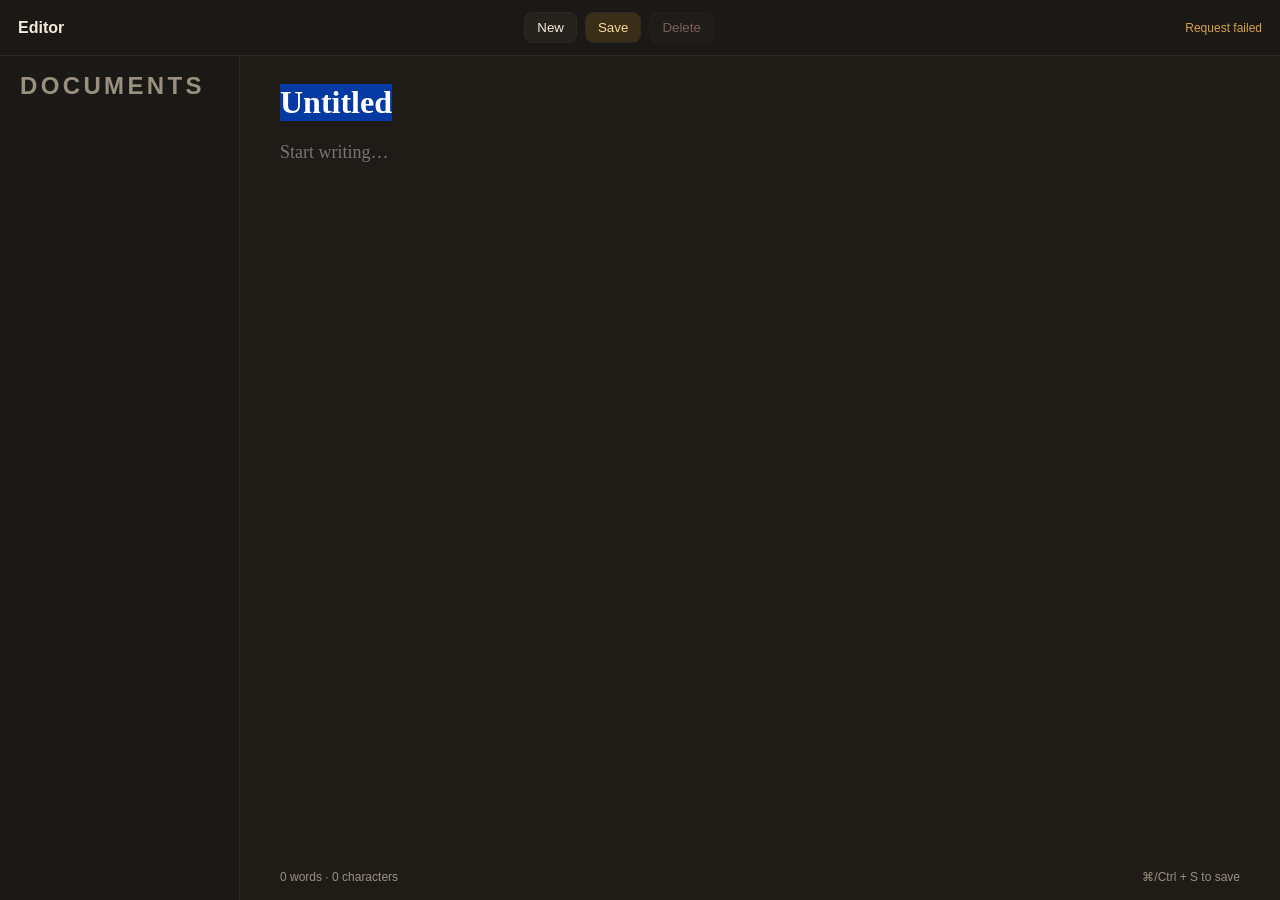
==== static/index.html @ 979aba34 "v2" ====
<!DOCTYPE html>
<html lang="en">
<head>
  <meta charset="utf-8" />
  <meta name="viewport" content="width=device-width, initial-scale=1" />
  <title>Editor</title>
  <style>
    :root {
      --bg: #12110f;
      --panel: #1b1916;
      --ink: #f3eadc;
      --muted: #9a9080;
      --line: #2c2823;
      --accent: #d7a14a;
      --paper: #1f1c18;
    }
    * { box-sizing: border-box; }
    html, body { margin: 0; height: 100%; background: var(--bg); color: var(--ink); font-family: -apple-system, BlinkMacSystemFont, "Segoe UI", sans-serif; }
    body { display: grid; grid-template-rows: 56px 1fr; }
    header, .meta, .actions { display: flex; align-items: center; }
    header { justify-content: space-between; padding: 0 18px; border-bottom: 1px solid var(--line); background: var(--panel); }
    .actions, .meta { gap: 8px; }
    button {
      border: 1px solid var(--line); background: #26221d; color: var(--ink);
      border-radius: 8px; padding: 7px 12px; font: 13px/1.2 inherit; cursor: pointer;
    }
    button.primary { background: #3a2e18; color: #f6d89a; }
    button.danger { color: #f0b2a4; }
    button:disabled { opacity: 0.45; cursor: default; }
    .status { min-width: 88px; text-align: right; color: var(--muted); font-size: 12px; }
    .status.dirty { color: var(--accent); }
    .status.saved { color: #8fbe8a; }
    main { display: grid; grid-template-columns: 240px 1fr; min-height: 0; }
    aside { border-right: 1px solid var(--line); background: var(--panel); padding: 16px 12px; overflow: auto; }
    h2 { margin: 0 8px 12px; font: 11px/1 inherit; letter-spacing: 0.14em; text-transform: uppercase; color: var(--muted); }
    .file, .empty { width: 100%; text-align: left; }
    .file { display: flex; justify-content: space-between; gap: 8px; margin-bottom: 4px; background: transparent; }
    .file.active, .file:hover { border-color: var(--line); }
    .file small, .empty, footer { color: var(--muted); font-size: 12px; }
    .empty { margin: 8px; }
    .editor { display: grid; grid-template-rows: auto 1fr auto; min-height: 0; background: var(--paper); }
    #title, #content { width: 100%; border: 0; outline: none; background: transparent; color: var(--ink); font-family: Georgia, "Times New Roman", serif; }
    #title { padding: 28px 40px 8px; font-size: 32px; font-weight: 600; }
    #content { height: 100%; resize: none; padding: 8px 40px 24px; font-size: 18px; line-height: 1.7; }
    footer { display: flex; justify-content: space-between; padding: 10px 40px 16px; }
    @media (max-width: 800px) {
      main { grid-template-columns: 1fr; }
      aside { display: none; }
    }
  </style>
</head>
<body>
  <header>
    <strong>Editor</strong>
    <div class="actions">
      <button id="newBtn" type="button">New</button>
      <button id="saveBtn" class="primary" type="button">Save</button>
      <button id="deleteBtn" class="danger" type="button" disabled>Delete</button>
    </div>
    <div class="meta"><span id="status" class="status">ready</span></div>
  </header>
  <main>
    <aside>
      <h2>Documents</h2>
      <div id="files"></div>
    </aside>
    <section class="editor">
      <input id="title" value="Untitled" spellcheck="false" />
      <textarea id="content" placeholder="Start writing…"></textarea>
      <footer>
        <span id="counts">0 words · 0 characters</span>
        <span>⌘/Ctrl + S to save</span>
      </footer>
    </section>
  </main>
  <script>
    const titleEl = document.getElementById("title");
    const contentEl = document.getElementById("content");
    const filesEl = document.getElementById("files");
    const statusEl = document.getElementById("status");
    const countsEl = document.getElementById("counts");
    const deleteBtn = document.getElementById("deleteBtn");

    let currentName = null;

    function setStatus(text, cls = "") {
      statusEl.className = "status " + cls;
      statusEl.textContent = text;
    }

    function updateCounts() {
      const text = contentEl.value.trim();
      const words = text ? text.split(/\s+/).length : 0;
      countsEl.textContent = `${words} words · ${contentEl.value.length} characters`;
    }

    async function api(path, options = {}) {
      const response = await fetch(path, {
        headers: { "Content-Type": "application/json" },
        ...options,
      });
      const data = await response.json().catch(() => ({}));
      if (!response.ok) throw new Error(data.error || "Request failed");
      return data;
    }

    function renderFiles(docs) {
      filesEl.replaceChildren();
      if (!docs.length) {
        filesEl.innerHTML = `<p class="empty">No saved notes yet.</p>`;
        return;
      }
      for (const doc of docs) {
        const button = document.createElement("button");
        button.type = "button";
        button.className = "file" + (doc.name === currentName ? " active" : "");
        button.innerHTML = `<span></span><small></small>`;
        button.querySelector("span").textContent = doc.name;
        button.querySelector("small").textContent = `${doc.chars} chars`;
        button.addEventListener("click", () => openDoc(doc.name));
        filesEl.appendChild(button);
      }
    }

    async function refreshFiles() {
      renderFiles(await api("/api/docs"));
    }

    function blank() {
      currentName = null;
      titleEl.value = "Untitled";
      contentEl.value = "";
      deleteBtn.disabled = true;
      setStatus("new");
      updateCounts();
      titleEl.focus();
      titleEl.select();
    }

    async function openDoc(name) {
      const doc = await api("/api/docs/" + encodeURIComponent(name));
      currentName = doc.name;
      titleEl.value = doc.name;
      contentEl.value = doc.content;
      deleteBtn.disabled = false;
      setStatus("opened");
      updateCounts();
      await refreshFiles();
    }

    async function saveDoc() {
      const name = titleEl.value.trim() || "Untitled";
      const doc = await api("/api/docs/" + encodeURIComponent(name), {
        method: "PUT",
        body: JSON.stringify({ content: contentEl.value, previous: currentName }),
      });
      currentName = doc.name;
      titleEl.value = doc.name;
      deleteBtn.disabled = false;
      setStatus("saved", "saved");
      await refreshFiles();
    }

    async function deleteDoc() {
      if (!currentName || !confirm(`Delete “${currentName}”?`)) return;
      await api("/api/docs/" + encodeURIComponent(currentName), { method: "DELETE" });
      blank();
      setStatus("deleted");
      await refreshFiles();
    }

    function run(action) {
      action().catch((err) => setStatus(err.message, "dirty"));
    }

    titleEl.addEventListener("input", () => setStatus("unsaved", "dirty"));
    contentEl.addEventListener("input", () => {
      setStatus("unsaved", "dirty");
      updateCounts();
    });
    document.getElementById("newBtn").addEventListener("click", () => run(async () => {
      blank();
      await refreshFiles();
    }));
    document.getElementById("saveBtn").addEventListener("click", () => run(saveDoc));
    deleteBtn.addEventListener("click", () => run(deleteDoc));
    document.addEventListener("keydown", (event) => {
      if ((event.metaKey || event.ctrlKey) && event.key.toLowerCase() === "s") {
        event.preventDefault();
        run(saveDoc);
      }
    });

    run(async () => {
      blank();
      await refreshFiles();
    });
  </script>
</body>
</html>
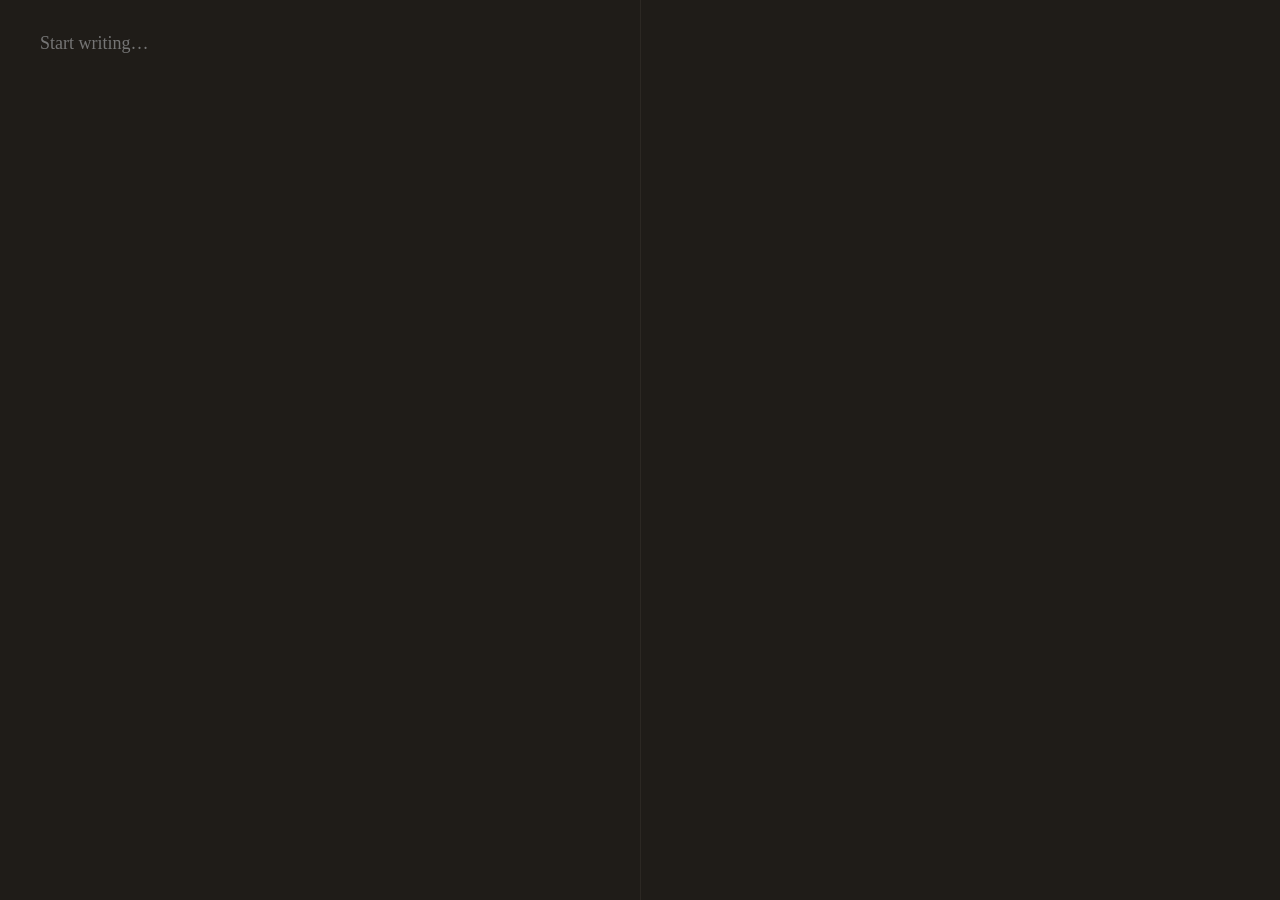
==== commit a79519d6: "Naked version" ====
--- a/static/index.html
+++ b/static/index.html
@@ -5,195 +5,198 @@
   <meta name="viewport" content="width=device-width, initial-scale=1" />
   <title>Editor</title>
   <style>
-    :root {
-      --bg: #12110f;
-      --panel: #1b1916;
-      --ink: #f3eadc;
-      --muted: #9a9080;
-      --line: #2c2823;
-      --accent: #d7a14a;
-      --paper: #1f1c18;
-    }
-    * { box-sizing: border-box; }
-    html, body { margin: 0; height: 100%; background: var(--bg); color: var(--ink); font-family: -apple-system, BlinkMacSystemFont, "Segoe UI", sans-serif; }
-    body { display: grid; grid-template-rows: 56px 1fr; }
-    header, .meta, .actions { display: flex; align-items: center; }
-    header { justify-content: space-between; padding: 0 18px; border-bottom: 1px solid var(--line); background: var(--panel); }
-    .actions, .meta { gap: 8px; }
-    button {
-      border: 1px solid var(--line); background: #26221d; color: var(--ink);
-      border-radius: 8px; padding: 7px 12px; font: 13px/1.2 inherit; cursor: pointer;
-    }
-    button.primary { background: #3a2e18; color: #f6d89a; }
-    button.danger { color: #f0b2a4; }
-    button:disabled { opacity: 0.45; cursor: default; }
-    .status { min-width: 88px; text-align: right; color: var(--muted); font-size: 12px; }
-    .status.dirty { color: var(--accent); }
-    .status.saved { color: #8fbe8a; }
-    main { display: grid; grid-template-columns: 240px 1fr; min-height: 0; }
-    aside { border-right: 1px solid var(--line); background: var(--panel); padding: 16px 12px; overflow: auto; }
-    h2 { margin: 0 8px 12px; font: 11px/1 inherit; letter-spacing: 0.14em; text-transform: uppercase; color: var(--muted); }
-    .file, .empty { width: 100%; text-align: left; }
-    .file { display: flex; justify-content: space-between; gap: 8px; margin-bottom: 4px; background: transparent; }
-    .file.active, .file:hover { border-color: var(--line); }
-    .file small, .empty, footer { color: var(--muted); font-size: 12px; }
-    .empty { margin: 8px; }
-    .editor { display: grid; grid-template-rows: auto 1fr auto; min-height: 0; background: var(--paper); }
-    #title, #content { width: 100%; border: 0; outline: none; background: transparent; color: var(--ink); font-family: Georgia, "Times New Roman", serif; }
-    #title { padding: 28px 40px 8px; font-size: 32px; font-weight: 600; }
-    #content { height: 100%; resize: none; padding: 8px 40px 24px; font-size: 18px; line-height: 1.7; }
-    footer { display: flex; justify-content: space-between; padding: 10px 40px 16px; }
-    @media (max-width: 800px) {
-      main { grid-template-columns: 1fr; }
-      aside { display: none; }
-    }
+    html, body { margin: 0; height: 100%; background: #12110f; color: #f3eadc; font: 18px/1.7 Georgia, "Times New Roman", serif; }
+    .split { display: grid; grid-template-columns: 1fr 1px 1fr; height: 100%; }
+    .divider { background: #2c2823; }
+    #editor, #preview { box-sizing: border-box; height: 100%; margin: 0; padding: 28px 40px; background: #1f1c18; color: #f3eadc; font: inherit; }
+    #editor { border: 0; outline: none; resize: none; white-space: pre-wrap; }
+    #preview { overflow: auto; }
+    #preview :first-child { margin-top: 0; }
+    .caret {
+      display: inline-block;
+      width: 2px;
+      height: 1.15em;
+      margin: 0 1px;
+      background: var(--c, #7aa2f7);
+      vertical-align: text-bottom;
+    }
+    .caret.mine { background: #ffb86b; }
   </style>
 </head>
 <body>
-  <header>
-    <strong>Editor</strong>
-    <div class="actions">
-      <button id="newBtn" type="button">New</button>
-      <button id="saveBtn" class="primary" type="button">Save</button>
-      <button id="deleteBtn" class="danger" type="button" disabled>Delete</button>
-    </div>
-    <div class="meta"><span id="status" class="status">ready</span></div>
-  </header>
-  <main>
-    <aside>
-      <h2>Documents</h2>
-      <div id="files"></div>
-    </aside>
-    <section class="editor">
-      <input id="title" value="Untitled" spellcheck="false" />
-      <textarea id="content" placeholder="Start writing…"></textarea>
-      <footer>
-        <span id="counts">0 words · 0 characters</span>
-        <span>⌘/Ctrl + S to save</span>
-      </footer>
-    </section>
-  </main>
+  <div class="split">
+    <textarea id="editor" spellcheck="false" placeholder="Start writing…"></textarea>
+    <div class="divider"></div>
+    <div id="preview"></div>
+  </div>
+  <script src="/static/socket.io.min.js"></script>
   <script>
-    const titleEl = document.getElementById("title");
-    const contentEl = document.getElementById("content");
-    const filesEl = document.getElementById("files");
-    const statusEl = document.getElementById("status");
-    const countsEl = document.getElementById("counts");
-    const deleteBtn = document.getElementById("deleteBtn");
-
-    let currentName = null;
-
-    function setStatus(text, cls = "") {
-      statusEl.className = "status " + cls;
-      statusEl.textContent = text;
-    }
-
-    function updateCounts() {
-      const text = contentEl.value.trim();
-      const words = text ? text.split(/\s+/).length : 0;
-      countsEl.textContent = `${words} words · ${contentEl.value.length} characters`;
-    }
-
-    async function api(path, options = {}) {
-      const response = await fetch(path, {
-        headers: { "Content-Type": "application/json" },
-        ...options,
+    const editor = document.getElementById("editor");
+    const preview = document.getElementById("preview");
+    const socket = io();
+    let index = 0;
+    let anchor = null;
+    let markdown = "";
+    let pending = 0;
+    let latest = null;
+    let placed = false;
+    let silent = false;
+
+    function adopt(message) {
+      const mine = message.indexes && message.indexes[socket.id];
+      if (mine != null) index = mine;
+    }
+
+    function show(message) {
+      preview.innerHTML = message.html || "";
+      preview.querySelectorAll(".caret").forEach((el) => {
+        if (el.dataset.sid === socket.id) el.classList.add("mine");
       });
-      const data = await response.json().catch(() => ({}));
-      if (!response.ok) throw new Error(data.error || "Request failed");
-      return data;
-    }
-
-    function renderFiles(docs) {
-      filesEl.replaceChildren();
-      if (!docs.length) {
-        filesEl.innerHTML = `<p class="empty">No saved notes yet.</p>`;
-        return;
-      }
-      for (const doc of docs) {
-        const button = document.createElement("button");
-        button.type = "button";
-        button.className = "file" + (doc.name === currentName ? " active" : "");
-        button.innerHTML = `<span></span><small></small>`;
-        button.querySelector("span").textContent = doc.name;
-        button.querySelector("small").textContent = `${doc.chars} chars`;
-        button.addEventListener("click", () => openDoc(doc.name));
-        filesEl.appendChild(button);
-      }
-    }
-
-    async function refreshFiles() {
-      renderFiles(await api("/api/docs"));
-    }
-
-    function blank() {
-      currentName = null;
-      titleEl.value = "Untitled";
-      contentEl.value = "";
-      deleteBtn.disabled = true;
-      setStatus("new");
-      updateCounts();
-      titleEl.focus();
-      titleEl.select();
-    }
-
-    async function openDoc(name) {
-      const doc = await api("/api/docs/" + encodeURIComponent(name));
-      currentName = doc.name;
-      titleEl.value = doc.name;
-      contentEl.value = doc.content;
-      deleteBtn.disabled = false;
-      setStatus("opened");
-      updateCounts();
-      await refreshFiles();
-    }
-
-    async function saveDoc() {
-      const name = titleEl.value.trim() || "Untitled";
-      const doc = await api("/api/docs/" + encodeURIComponent(name), {
-        method: "PUT",
-        body: JSON.stringify({ content: contentEl.value, previous: currentName }),
-      });
-      currentName = doc.name;
-      titleEl.value = doc.name;
-      deleteBtn.disabled = false;
-      setStatus("saved", "saved");
-      await refreshFiles();
-    }
-
-    async function deleteDoc() {
-      if (!currentName || !confirm(`Delete “${currentName}”?`)) return;
-      await api("/api/docs/" + encodeURIComponent(currentName), { method: "DELETE" });
-      blank();
-      setStatus("deleted");
-      await refreshFiles();
-    }
-
-    function run(action) {
-      action().catch((err) => setStatus(err.message, "dirty"));
-    }
-
-    titleEl.addEventListener("input", () => setStatus("unsaved", "dirty"));
-    contentEl.addEventListener("input", () => {
-      setStatus("unsaved", "dirty");
-      updateCounts();
-    });
-    document.getElementById("newBtn").addEventListener("click", () => run(async () => {
-      blank();
-      await refreshFiles();
-    }));
-    document.getElementById("saveBtn").addEventListener("click", () => run(saveDoc));
-    deleteBtn.addEventListener("click", () => run(deleteDoc));
-    document.addEventListener("keydown", (event) => {
-      if ((event.metaKey || event.ctrlKey) && event.key.toLowerCase() === "s") {
-        event.preventDefault();
-        run(saveDoc);
-      }
-    });
-
-    run(async () => {
-      blank();
-      await refreshFiles();
+      preview.querySelector(".caret.mine")?.scrollIntoView({ block: "nearest" });
+    }
+
+    function place(start, end = start) {
+      silent = true;
+      editor.value = markdown;
+      editor.setSelectionRange(start, end);
+      silent = false;
+    }
+
+    function paint(message) {
+      latest = message;
+      show(message);
+      if (pending > 0) return;
+      markdown = message.markdown || "";
+      if (anchor == null) adopt(message);
+      if (index > markdown.length) index = markdown.length;
+      if (anchor != null) anchor = Math.max(0, Math.min(anchor, markdown.length));
+      if (anchor === index) anchor = null;
+      if (!placed) {
+        placed = true;
+        editor.focus();
+      }
+      if (anchor == null) place(index);
+      else place(Math.min(anchor, index), Math.max(anchor, index));
+    }
+
+    function ack() {
+      pending -= 1;
+      if (pending === 0 && latest) paint(latest);
+    }
+
+    function send(name, data) {
+      pending += 1;
+      socket.emit(name, data, ack);
+    }
+
+    function rememberSelection() {
+      const start = editor.selectionStart;
+      const end = editor.selectionEnd;
+      if (start === end) {
+        anchor = null;
+        return start;
+      }
+      anchor = start;
+      index = end;
+      return null;
+    }
+
+    function insert(start, end, char) {
+      if (start !== end) send("keystroke", { op: "delete", index: start, count: end - start });
+      send("keystroke", { op: "add", index: start, char });
+      markdown = markdown.slice(0, start) + char + markdown.slice(end);
+      index = start + char.length;
+      anchor = null;
+      place(index);
+    }
+
+    function removeRange(start, end) {
+      send("keystroke", { op: "delete", index: start, count: end - start });
+      markdown = markdown.slice(0, start) + markdown.slice(end);
+      index = start;
+      anchor = null;
+      place(index);
+    }
+
+    socket.on("render", paint);
+
+    function backspaceAt(start) {
+      send("keystroke", { op: "backspace", index: start });
+      markdown = markdown.slice(0, start - 1) + markdown.slice(start);
+      index = start - 1;
+      anchor = null;
+      place(index);
+    }
+
+    function typeChar(char) {
+      insert(editor.selectionStart, editor.selectionEnd, char);
+    }
+
+    editor.addEventListener("keydown", (event) => {
+      if (!socket.connected || event.metaKey || event.ctrlKey || event.altKey || event.isComposing) return;
+      const start = editor.selectionStart;
+      const end = editor.selectionEnd;
+      if (event.key === "Backspace" || event.key === "Delete") {
+        event.preventDefault();
+        if (start !== end) return removeRange(start, end);
+        if (event.key === "Backspace" && start > 0) return backspaceAt(start);
+        if (event.key === "Delete" && start < markdown.length) return removeRange(start, start + 1);
+        return;
+      }
+      if (event.key === "Enter") {
+        event.preventDefault();
+        typeChar("\n");
+        return;
+      }
+      const char = event.key;
+      if (char.length !== 1) return;
+      event.preventDefault();
+      typeChar(char);
+    });
+
+    editor.addEventListener("beforeinput", (event) => {
+      if (!socket.connected || event.defaultPrevented) return;
+      const start = editor.selectionStart;
+      const end = editor.selectionEnd;
+      if (event.inputType === "insertFromPaste" || event.inputType === "insertFromDrop") {
+        event.preventDefault();
+        return;
+      }
+      if (event.inputType === "deleteContentBackward" || event.inputType === "deleteContentForward" || event.inputType === "deleteByCut") {
+        event.preventDefault();
+        if (start !== end) return removeRange(start, end);
+        if (event.inputType === "deleteContentBackward" && start > 0) return backspaceAt(start);
+        if (event.inputType === "deleteContentForward" && start < markdown.length) return removeRange(start, start + 1);
+        return;
+      }
+      if (event.inputType === "insertText" || event.inputType === "insertLineBreak" || event.inputType === "insertParagraph") {
+        const char = event.inputType === "insertText" ? event.data : "\n";
+        if (!char) return;
+        event.preventDefault();
+        insert(start, end, char);
+      }
+    });
+
+    document.addEventListener("selectionchange", () => {
+      if (silent || document.activeElement !== editor || !socket.connected) return;
+      const collapsed = rememberSelection();
+      if (collapsed == null || collapsed === index) return;
+      index = collapsed;
+      send("cursor", { index });
+    });
+
+    document.addEventListener("copy", (event) => {
+      if (document.activeElement === editor && editor.selectionStart !== editor.selectionEnd) return;
+      event.preventDefault();
+      event.clipboardData.setData("text/plain", markdown);
+    });
+
+    editor.addEventListener("paste", (event) => {
+      if (!socket.connected) return;
+      const text = (event.clipboardData.getData("text/plain") || "").replace(/\r\n/g, "\n").replace(/\r/g, "\n");
+      if (!text) return;
+      event.preventDefault();
+      insert(editor.selectionStart, editor.selectionEnd, text);
     });
   </script>
 </body>
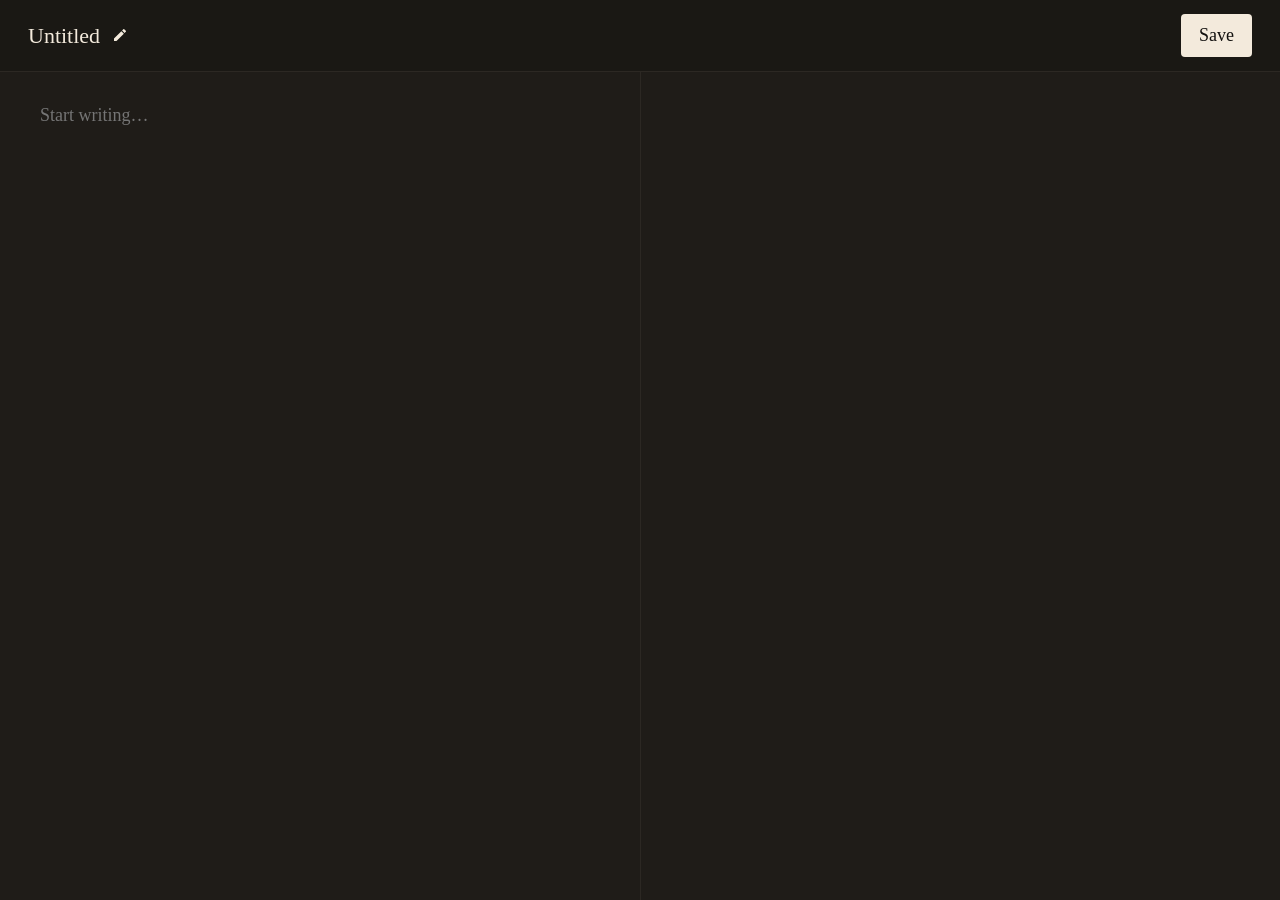
==== commit c34930e6: "frontend CRUD buttons + save endpoint fix" ====
--- a/static/index.html
+++ b/static/index.html
@@ -6,7 +6,15 @@
   <title>Editor</title>
   <style>
     html, body { margin: 0; height: 100%; background: #12110f; color: #f3eadc; font: 18px/1.7 Georgia, "Times New Roman", serif; }
-    .split { display: grid; grid-template-columns: 1fr 1px 1fr; height: 100%; }
+    body { display: flex; flex-direction: column; }
+    .bar { display: flex; align-items: center; justify-content: space-between; gap: 16px; padding: 14px 28px; background: #1a1814; border-bottom: 1px solid #2c2823; }
+    .title-wrap { display: flex; align-items: center; gap: 8px; min-width: 0; }
+    #doc-title { margin: 0; font-size: 22px; font-weight: normal; }
+    #title-input { display: none; width: 16rem; padding: 0; border: 0; border-bottom: 1px solid #f3eadc; background: transparent; color: inherit; font: inherit; font-size: 22px; outline: none; }
+    #title-input.open { display: inline-block; }
+    #edit-title { display: inline-flex; padding: 4px; border: 0; background: transparent; color: inherit; cursor: pointer; }
+    #save { border: 0; border-radius: 4px; background: #f3eadc; color: #12110f; font: inherit; padding: 6px 18px; cursor: pointer; }
+    .split { display: grid; grid-template-columns: 1fr 1px 1fr; flex: 1; min-height: 0; }
     .divider { background: #2c2823; }
     #editor, #preview { box-sizing: border-box; height: 100%; margin: 0; padding: 28px 40px; background: #1f1c18; color: #f3eadc; font: inherit; }
     #editor { border: 0; outline: none; resize: none; white-space: pre-wrap; }
@@ -24,6 +32,14 @@
   </style>
 </head>
 <body>
+  <header class="bar">
+    <div class="title-wrap">
+      <h1 id="doc-title"></h1>
+      <input id="title-input" autocomplete="off" />
+      <button id="edit-title" type="button" aria-label="Edit title"><svg viewBox="0 0 24 24" width="16" height="16" aria-hidden="true"><path fill="currentColor" d="M3 17.25V21h3.75L17.81 9.94l-3.75-3.75L3 17.25zM20.71 7.04a1 1 0 0 0 0-1.41l-2.34-2.34a1 1 0 0 0-1.41 0l-1.83 1.83 3.75 3.75 1.83-1.83z"/></svg></button>
+    </div>
+    <button id="save" type="button">Save</button>
+  </header>
   <div class="split">
     <textarea id="editor" spellcheck="false" placeholder="Start writing…"></textarea>
     <div class="divider"></div>
@@ -33,6 +49,53 @@
   <script>
     const editor = document.getElementById("editor");
     const preview = document.getElementById("preview");
+    const fileId = decodeURIComponent(location.pathname.split("/").pop() || "").replace(/\.crdt$/, "");
+    const titleEl = document.getElementById("doc-title");
+    const titleInput = document.getElementById("title-input");
+    const editTitle = document.getElementById("edit-title");
+    let cancelTitle = false;
+    titleEl.textContent = sessionStorage.getItem("doc-title:" + fileId) || "Untitled";
+
+    editTitle.addEventListener("click", () => {
+      titleInput.value = titleEl.textContent;
+      titleEl.hidden = true;
+      titleInput.classList.add("open");
+      titleInput.focus();
+      titleInput.select();
+    });
+
+    function commitTitle() {
+      const next = titleInput.value.trim() || "Untitled";
+      titleEl.textContent = next;
+      sessionStorage.setItem("doc-title:" + fileId, next);
+      titleInput.classList.remove("open");
+      titleEl.hidden = false;
+    }
+
+    titleInput.addEventListener("keydown", (event) => {
+      if (event.key === "Enter") {
+        event.preventDefault();
+        commitTitle();
+      }
+      if (event.key === "Escape") {
+        cancelTitle = true;
+        titleInput.classList.remove("open");
+        titleEl.hidden = false;
+      }
+    });
+
+    titleInput.addEventListener("blur", () => {
+      if (!titleInput.classList.contains("open")) return;
+      if (!cancelTitle) commitTitle();
+      cancelTitle = false;
+      titleInput.classList.remove("open");
+      titleEl.hidden = false;
+    });
+
+    document.getElementById("save").addEventListener("click", () => {
+      if (titleInput.classList.contains("open")) commitTitle();
+      fetch(`/documents/${fileId}/save`, { method: "POST" });
+    });
     const socket = io();
     let index = 0;
     let anchor = null;
